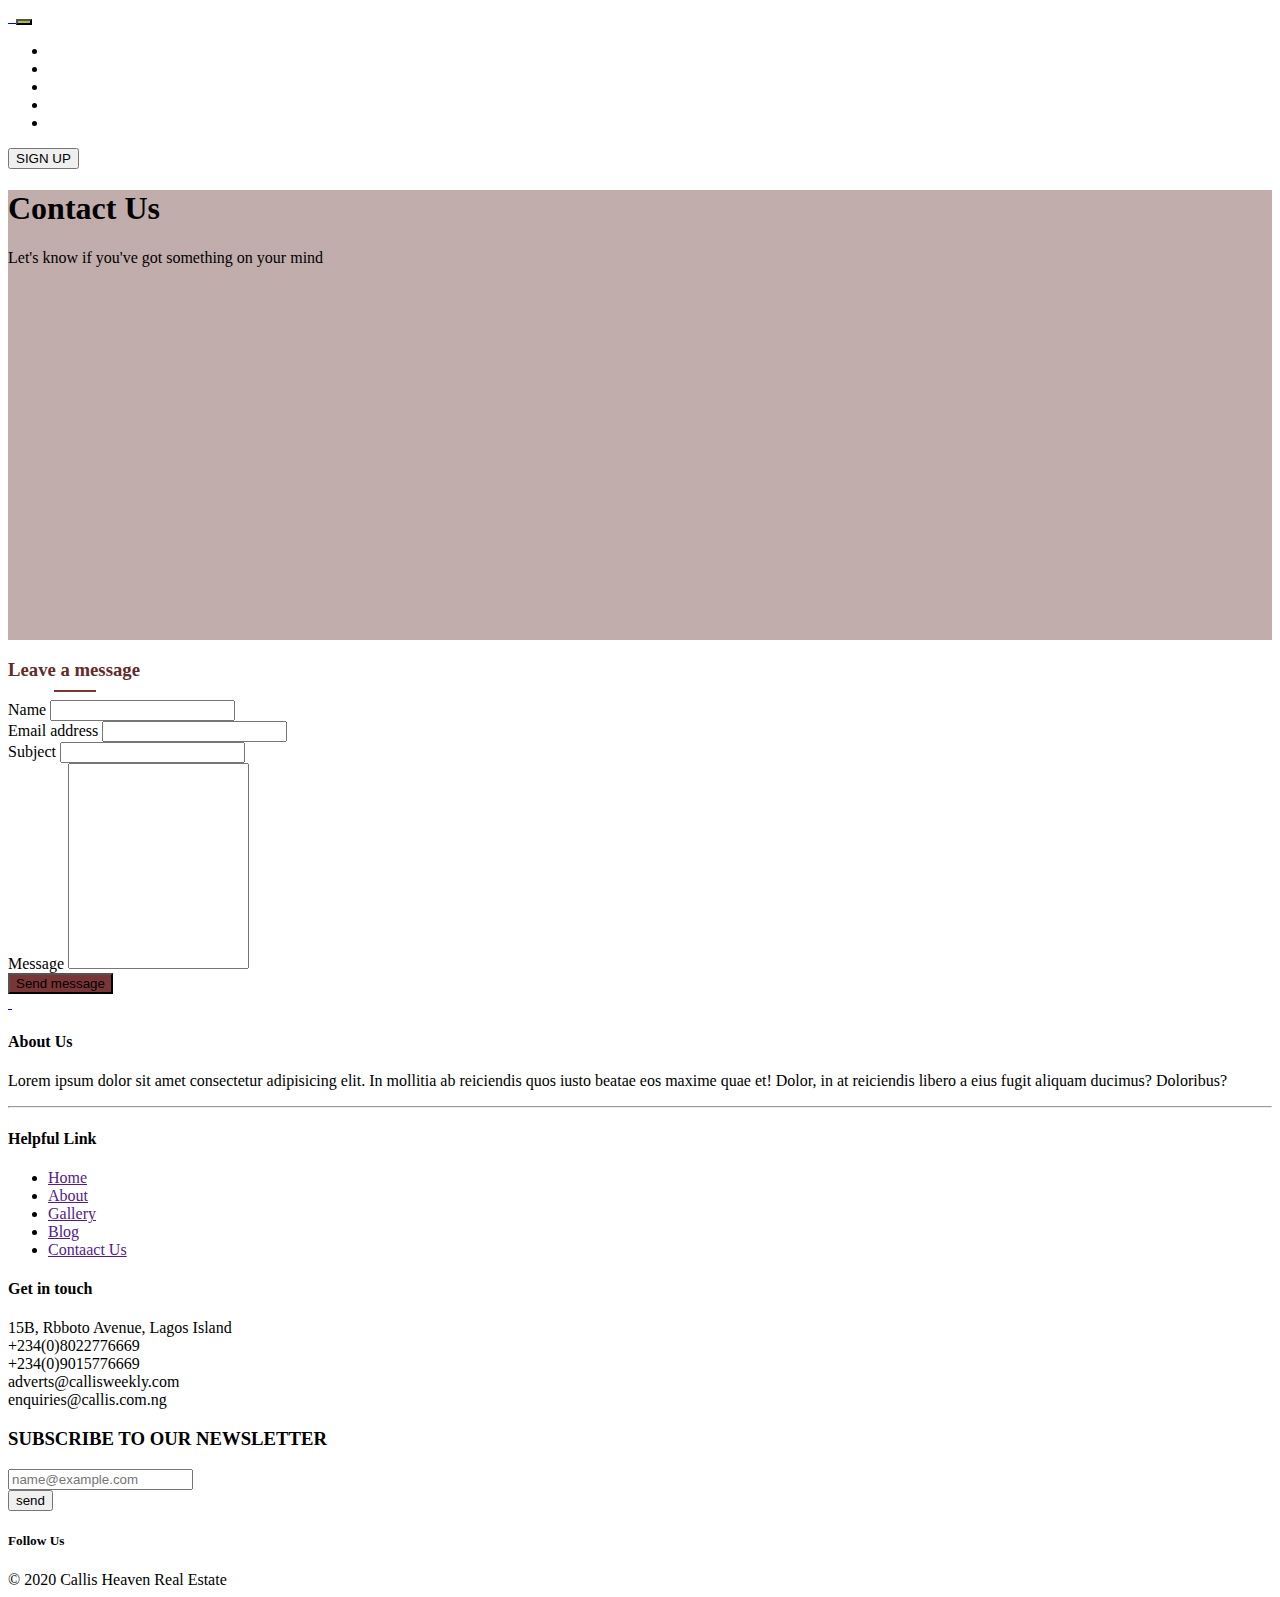
==== contact.html @ 0812d2ad "Merge pull request #3 from Tenotea/Develop" ====
<!DOCTYPE html>
<html lang="en">
<head>
  <!-- Required meta tags -->
  <meta charset="utf-8">
  <meta name="viewport" content="width=device-width, initial-scale=1, shrink-to-fit=no">

  <!-- Bootstrap CSS -->
  <link rel="stylesheet" href="https://stackpath.bootstrapcdn.com/bootstrap/4.5.0/css/bootstrap.min.css" integrity="sha384-9aIt2nRpC12Uk9gS9baDl411NQApFmC26EwAOH8WgZl5MYYxFfc+NcPb1dKGj7Sk" crossorigin="anonymous">

  <!--Google font-->
  <link href="https://fonts.googleapis.com/css2?family=Roboto:wght@300;400;700&display=swap" rel="stylesheet">

   <!--Font Awesome-->
   <link rel="stylesheet" href="https://cdnjs.cloudflare.com/ajax/libs/font-awesome/5.11.2/css/all.min.css" integrity="sha256-+N4/V/SbAFiW1MPBCXnfnP9QSN3+Keu+NlB+0ev/YKQ=" crossorigin="anonymous" />

  <!--custom style-->
  <link rel="stylesheet" href="./CSS/style.css">
  <link rel="stylesheet" href="./CSS/contact.css">

  <title> Contact | Callis Estate </title>
</head>
<body>

      <!--Navbar-->
      <header>
        <nav class="navbar navbar-expand-lg navbar-light">
            <div class="container">
                <a class="navbar-brand" href="#">
                    <span><img src="./images/Vector.svg" alt=""></span>
                    <span><img src="./images/Callis HAVEN.svg" alt=""></span>
                </a>
                <button style=" background: #ABC034;" class="navbar-toggler" type="button" data-toggle="collapse" data-target="#navbarSupportedContent" aria-controls="navbarSupportedContent" aria-expanded="false" aria-label="Toggle navigation">
                <span class="navbar-toggler-icon"></span>
                </button>

                <div class="collapse navbar-collapse" id="navbarSupportedContent">
                <ul class="navbar-nav ml-auto">
                    <li class="nav-item active">
                        <a style="color: #ffffff;" class="nav-link" href="#">Home <span class="sr-only">(current)</span></a>
                    </li>
                    <li class="nav-item">
                        <a style="color: #ffffff;" class="nav-link" href="#">About<span class="sr-only"></span></a>
                        </li>
                    <li class="nav-item">
                        <a style="color: #ffffff;" class="nav-link" href="#">Gallery <span class="sr-only"></span></a>
                    </li>
                    <li class="nav-item">
                        <a style="color: #ffffff;" class="nav-link" href="#">Blog</a>
                    </li>
                    <li class="nav-item">
                        <a style="color: #ffffff;" class="nav-link" href="#">Contact Us <span class="sr-only"></span></a>
                    </li>
                </ul>
                <form class="form-inline my-2 my-lg-0">
                    <button class="btn my-2 my-sm-0" type="submit">SIGN UP</button>
                </form>
                </div>
            </div>
        </nav>
</header>
  <!--End of Navbar-->

  <main id="main">
    <section class="container-fluid hero d-flex align-items-center justify-content-center flex-column">
      <h1 class="text-white text-center"> Contact Us </h1>
      <p class="text-white text-center"> Let's know if you've got something on your mind</p>
    </section>

    <section class="container contact-form my-5 px-5">
      <form action="#">
        <h3 class="text-center form-title mx-auto mb-5"> Leave a message  <hr> </h3>
        <div class="form-group mt-4">
          <label for="name"> Name </label>
          <input type="text" class="form-control" id="name">
        </div>

        <div class="form-group">
          <label for="email">Email address</label>
          <input type="email" class="form-control" id="email" aria-describedby="emailHelp">
        </div>

        <div class="form-group">
          <label for="subject">Subject </label>
          <input type="text" class="form-control" id="subject">
        </div>

        <div class="form-group">
          <label for="message"> Message </label>
          <textarea type="text" class="form-control message" id="message"></textarea>
        </div>

        <div class="form-group">
          <button class="btn btn-block text-white send-message mt-5"> Send message </button>
        </div>
      </form>
    </section>
  </main>

  <!-- Footer -->
  <footer class="page-footer font-small blue pt-5">
    <!-- Footer Links -->
    <div class="container-fluid text-center text-md-left">
        <div class="container">
            <!-- Grid row -->
            <div class="row">

                <!-- Grid column -->
                <div class="col-md-6 mt-md-0 mt-3 mr-auto">

                    <!-- Content -->
                    <a class="navbar-brand" href="#">
                        <span><img src="./images/Vector.svg" alt=""></span>
                        <span><img src="./images/Callis HAVEN.svg" alt=""></span>
                    </a>

                    <h4>About Us</h4>

                    <p class="m-auto">
                        Lorem ipsum dolor sit amet consectetur adipisicing elit. In mollitia ab reiciendis quos iusto beatae eos maxime quae et! Dolor, in at reiciendis libero a
                        eius fugit aliquam ducimus? Doloribus?
                    </p>

                </div>
                <!-- Grid column -->

                <hr class="clearfix w-100 d-md-none pb-3">

                <!-- Grid column -->
                <div class="col-md-3 mb-md-0 mb-2">
                    <div class="row footer-into">
                        <div class="col-6 d-md-none text-left">
                            <h4>Helpful Link</h4>

                            <ul class="footer-link">
                                <li><a href="">Home</a></li>
                                <li><a href="">About</a></li>
                                <li><a href="">Gallery</a></li>
                                <li><a href="">Blog</a></li>
                                <li><a href="">Contaact Us</a></li>
                            </ul>
                        </div>
                        <div class="col-6 col-md-12 text-left get-in-touch">
                            <h4 class="text-capitalize ml-3">Get in touch</h4>

                            <div>
                                <div class="d-flex mt-4 mb-2">
                                    <div class="mr-2"><i class="fas fa-map-marker-alt"></i></div>
                                    <div>15B, Rbboto Avenue, Lagos Island</div>
                                </div>
                                <div class="d-flex my-2">
                                    <div class="mr-2"><i class="fas fa-phone-alt"></i></div>
                                    <div>+234(0)8022776669</span> <br> <span class="pr-3">+234(0)9015776669</div>
                                </div>
                                <div class="d-flex my-2">
                                    <div class="mr-2"><i class="fas fa-envelope"></i></div>
                                    <div>adverts@callisweekly.com</span> <br> <span class="pr-3">enquiries@callis.com.ng</div>
                                </div>
                            </div>
                        </div>
                    </div>


                </div>
                <!-- Grid column -->

            </div>
            <!-- Grid row -->
            <div class="newsletter d-none d-md-block my-4">
                <h3  class="text-uppercase">SUBSCRIBE TO OUR NEWSLETTER</h3>
                <div class="row">
                    <div class="col-md-6 px-0">
                        <input type="email" class="form-control" id="exampleFormControlInput1" placeholder="name@example.com">
                    </div>
                    <div class="col-md-2 px-1">
                        <button type="button" class="btn btn-success text-uppercase">send</button>
                    </div>
                </div>
            </div>
        </div>
    </div>
    <!-- Footer Links -->

     <!-- Copyright -->
    <div class="footer-copyright text-center py-3">
        <div class="container">
            <div class="row text-left">
                <div class="col-12 col-md-4">
                    <h5>Follow Us</h5>
                    <div class="d-flex">
                        <div class="pr-4"><a style="color: #ffffff;" href="#"><i class="fab fa-facebook-f"></i></a></div>
                        <div class="pr-4"><a style="color: #ffffff;" href="#"><i class="fab fa-twitter"></i></a></div>
                        <div class="pr-3"><a style="color: #ffffff;" href="#"><i class="fab fa-instagram"></i></a></div>
                    </div>
                </div>
                <div class="col-12 col-md-5 pt-4 copyright">
                    © 2020 Callis Heaven Real Estate
                </div>
            </div>
        </div>
    </div>
    <!-- Copyright -->
</footer>
<!-- Footer -->

<!-- Optional JavaScript -->
<!-- jQuery first, then Popper.js, then Bootstrap JS -->
<script src="https://code.jquery.com/jquery-3.5.1.slim.min.js" integrity="sha384-DfXdz2htPH0lsSSs5nCTpuj/zy4C+OGpamoFVy38MVBnE+IbbVYUew+OrCXaRkfj" crossorigin="anonymous"></script>
<script src="https://cdn.jsdelivr.net/npm/popper.js@1.16.0/dist/umd/popper.min.js" integrity="sha384-Q6E9RHvbIyZFJoft+2mJbHaEWldlvI9IOYy5n3zV9zzTtmI3UksdQRVvoxMfooAo" crossorigin="anonymous"></script>
<script src="https://stackpath.bootstrapcdn.com/bootstrap/4.5.0/js/bootstrap.min.js" integrity="sha384-OgVRvuATP1z7JjHLkuOU7Xw704+h835Lr+6QL9UvYjZE3Ipu6Tp75j7Bh/kR0JKI" crossorigin="anonymous"></script>

</body>
</html>
---- CSS/contact.css ----
.container-fluid.hero{
  background: linear-gradient(#612B2B63, #612b2b63), url('../images/layer.svg');
  height: 50vh;
  background-repeat: no-repeat;
  background-size: cover;
  background-position: center center;
}

.btn.send-message{
  background-color: #7a3636 !important;
}

.btn.send-message:hover{
  background-color: #612B2B !important;
}

.form-control.message{
  height: 200px;
  resize: none;
}

.text-center.form-title{
  color: #612B2B;
  position: relative;
  width: fit-content;
}

.text-center.form-title hr{
  position: absolute;
  bottom: -90%;
  border: 1px solid #7a3636;
  width: 30%;
  left: 35%;
}
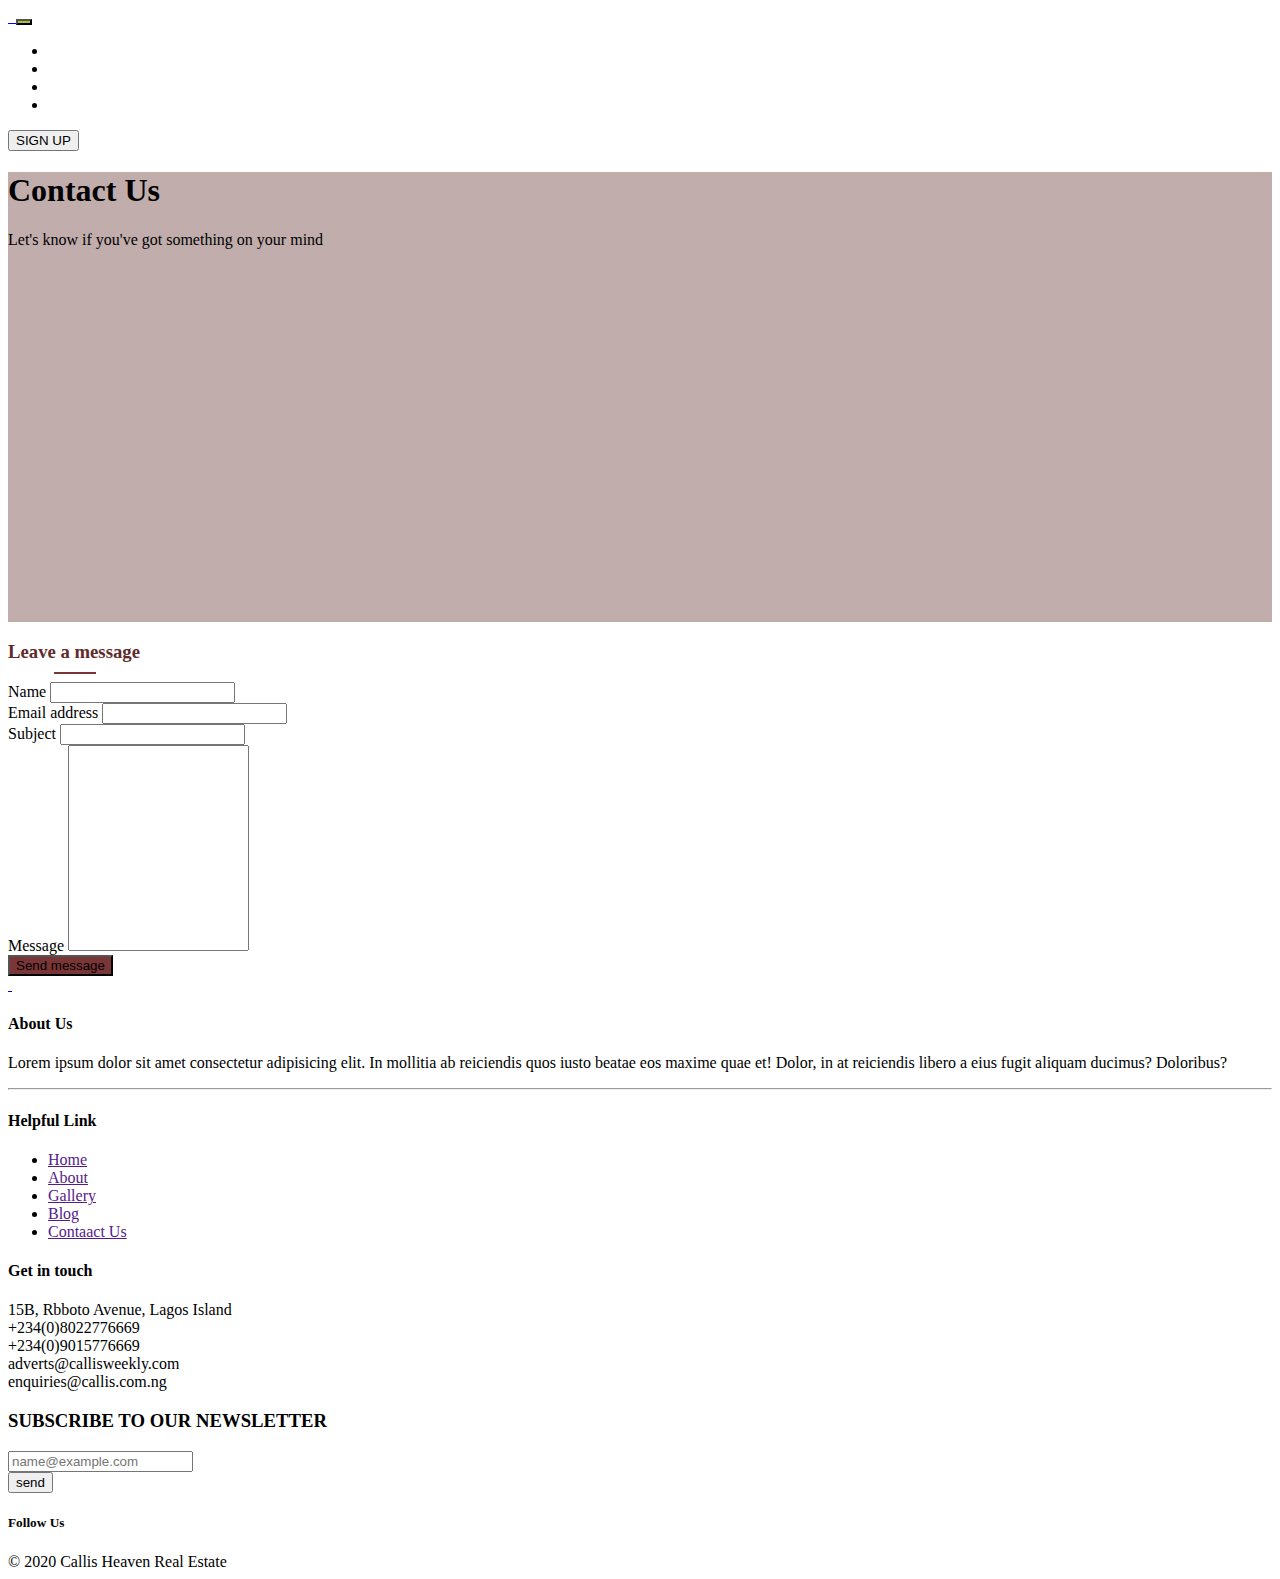
==== commit 5d029918: "Update contact.html" ====
--- a/contact.html
+++ b/contact.html
@@ -37,16 +37,13 @@
                 <div class="collapse navbar-collapse" id="navbarSupportedContent">
                 <ul class="navbar-nav ml-auto">
                     <li class="nav-item active">
-                        <a style="color: #ffffff;" class="nav-link" href="#">Home <span class="sr-only">(current)</span></a>
+                        <a style="color: #ffffff;" class="nav-link" href="index.html">Home <span class="sr-only">(current)</span></a>
                     </li>
                     <li class="nav-item">
-                        <a style="color: #ffffff;" class="nav-link" href="#">About<span class="sr-only"></span></a>
-                        </li>
+                        <a style="color: #ffffff;" class="nav-link" href="gallery.html">Gallery <span class="sr-only"></span></a>
+                    </li>
                     <li class="nav-item">
-                        <a style="color: #ffffff;" class="nav-link" href="#">Gallery <span class="sr-only"></span></a>
-                    </li>
-                    <li class="nav-item">
-                        <a style="color: #ffffff;" class="nav-link" href="#">Blog</a>
+                        <a style="color: #ffffff;" class="nav-link" href="product.html">Properties</a>
                     </li>
                     <li class="nav-item">
                         <a style="color: #ffffff;" class="nav-link" href="#">Contact Us <span class="sr-only"></span></a>
@@ -72,22 +69,22 @@
         <h3 class="text-center form-title mx-auto mb-5"> Leave a message  <hr> </h3>
         <div class="form-group mt-4">
           <label for="name"> Name </label>
-          <input type="text" class="form-control" id="name">
+          <input type="text" class="form-control" id="name" required>
         </div>
 
         <div class="form-group">
           <label for="email">Email address</label>
-          <input type="email" class="form-control" id="email" aria-describedby="emailHelp">
+          <input type="email" class="form-control" id="email" aria-describedby="emailHelp" required>
         </div>
 
         <div class="form-group">
           <label for="subject">Subject </label>
-          <input type="text" class="form-control" id="subject">
+          <input type="text" class="form-control" id="subject" required>
         </div>
 
         <div class="form-group">
           <label for="message"> Message </label>
-          <textarea type="text" class="form-control message" id="message"></textarea>
+          <textarea type="text" class="form-control message" id="message" required></textarea>
         </div>
 
         <div class="form-group">
@@ -210,4 +207,4 @@
 <script src="https://stackpath.bootstrapcdn.com/bootstrap/4.5.0/js/bootstrap.min.js" integrity="sha384-OgVRvuATP1z7JjHLkuOU7Xw704+h835Lr+6QL9UvYjZE3Ipu6Tp75j7Bh/kR0JKI" crossorigin="anonymous"></script>
 
 </body>
-</html>+</html>
